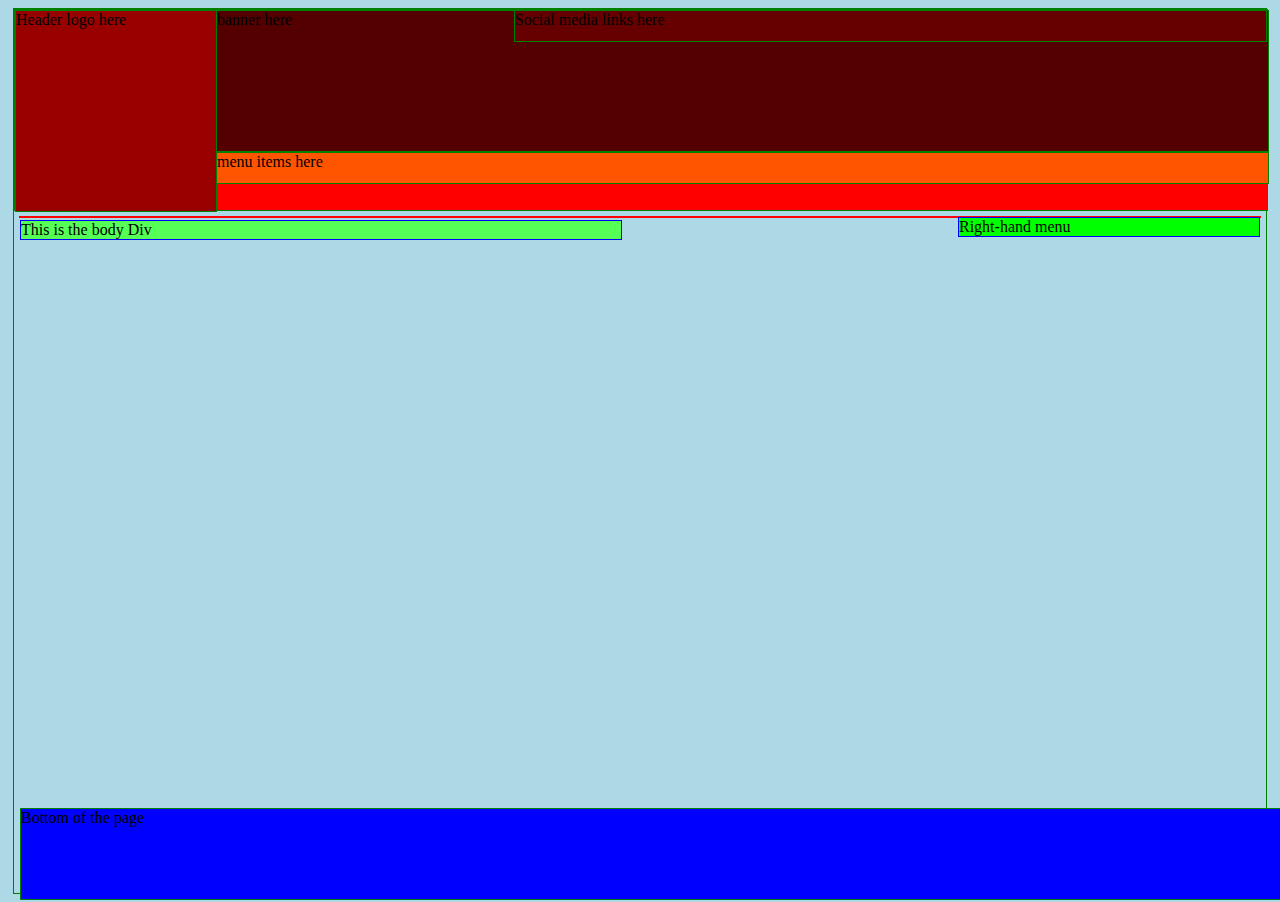
==== index.html @ 09dd8beb "initial commit" ====
﻿<!DOCTYPE html/css>
<html>
<head>
<title>Playing with HTML</title>

<link rel="stylesheet" type="text/css" href="CSSstyle.css">

</head>
<body>
<div id="wholeBody">
	<div id="mainHeaderDiv">
		<div id="headerLogo">
		Header logo here
		</div>
		<div id="headerSocialMedia">
		Social media links here
		</div>
		<div id="headerBanner">
		 banner here
		</div>
		<div id="headerMenu1">
		 menu items here
		</div>
	</div>
	<div id="mainBottomDiv">
		<div id="bodyDiv">
	 	This is the body Div
		</div>
		<div id="rightSideMenu">
		Right-hand menu
		</div>
		<div id="bottomDiv">
		Bottom of the page
		</div>
	</div>
</div>
	

</body>
</html>
---- CSSstyle.css ----
﻿body {
    background-color: lightblue;
}
#wholeBody {
    
    border: 1px solid green;
    margin: 5px;
    height: 100%;

}
#mainHeaderDiv {
    width: 100%;
    height: 200px;
    border: 1px solid green;
    float: top;
    background-color: #ff0000;
}
#headerSocialMedia{
	width: 60%;
    	height: 30px;
    	border: 1px solid green;
    	float: right;
    	background-color: #660000;
	position: relative;
}

#headerLogo{
	width: 200px;
    	height: 100%;
    	border: 1px solid green;
    	float: left;
    	background-color: #990000;
	
}
#headerBanner{
	width: 100%;
    	height: 140px;
    	border: 1px solid green;
    	background-color: #550000;
	position: static;
}
#headerMenu1{
	width: 100%;
    	height: 30px;
    	border: 1px solid green;
    	bottom: 0;
    	background-color: #ff5500;
}
#mainBottomDiv{
	border: 1px solid red;
    	margin: 5px;	
	
    	
	
}
#bodyDiv{
	width: 600px;
    	
    	border: 1px solid blue;
    	background-color: #55ff55;
	float: left;
	position: absolute;
	top: 220px;
}
#rightSideMenu{
	width: 300px;
	border: 1px solid blue;
    	float: right;
    	background-color: #00ff00;
	position: relative;
	
	
	
}
#bottomDiv{
	width: 100%;
    	height: 90px;
    	border: 1px solid green;
    	position: absolute;
    	bottom: 0px;
    	background-color: #0000ff;
}
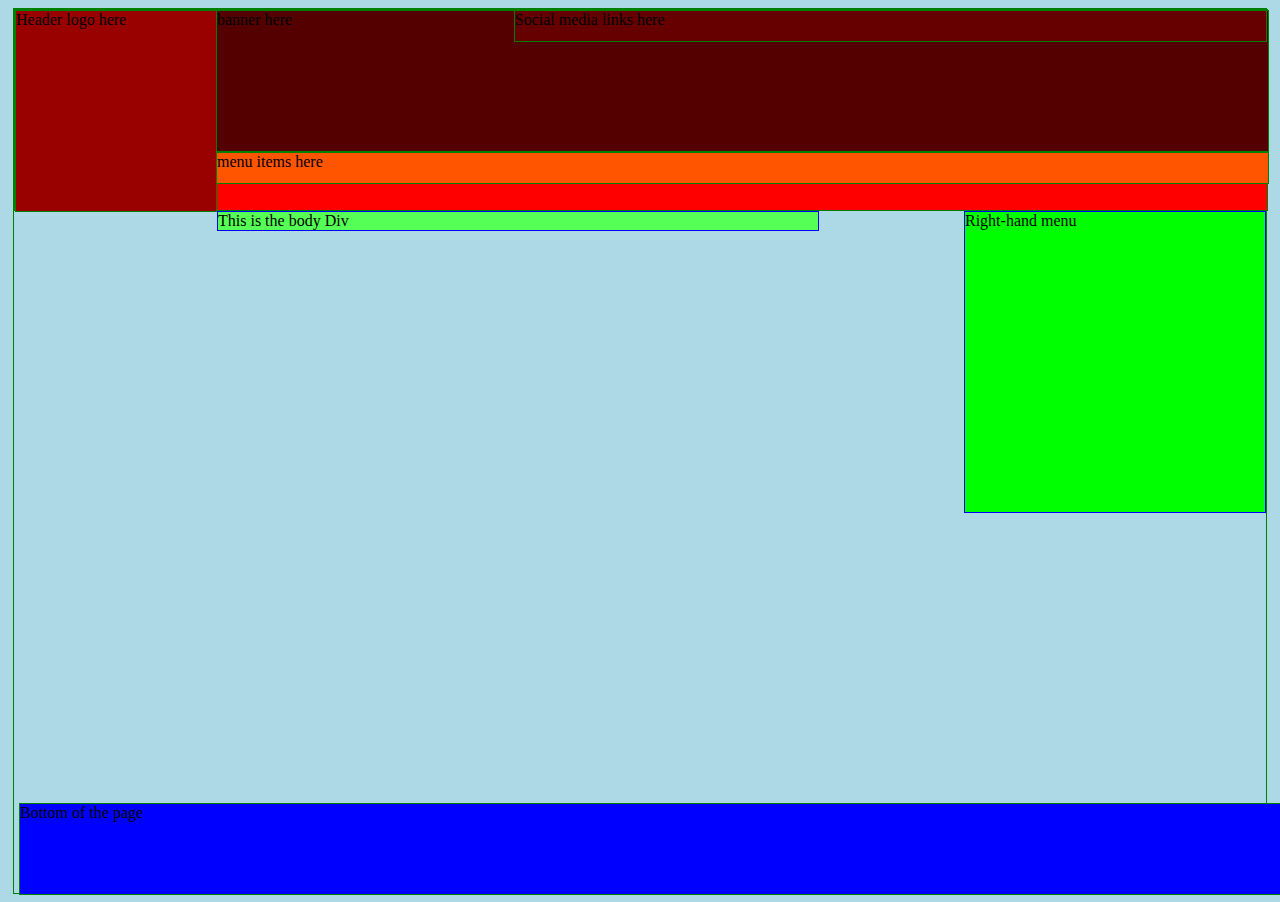
==== commit 28792c33: "more tests" ====
--- a/index.html
+++ b/index.html
@@ -22,19 +22,21 @@
 		 menu items here
 		</div>
 	</div>
-	<div id="mainBottomDiv">
+	
 		<div id="bodyDiv">
 	 	This is the body Div
-		</div>
+		</div>	
 		<div id="rightSideMenu">
 		Right-hand menu
 		</div>
 		<div id="bottomDiv">
 		Bottom of the page
 		</div>
-	</div>
+	
+	
 </div>
-	
+
+
 
 </body>
 </html>--- a/CSSstyle.css
+++ b/CSSstyle.css
@@ -46,24 +46,18 @@
     	bottom: 0;
     	background-color: #ff5500;
 }
-#mainBottomDiv{
-	border: 1px solid red;
-    	margin: 5px;	
-	
-    	
-	
-}
+
 #bodyDiv{
-	width: 600px;
-    	
+	width: 600px;    	
     	border: 1px solid blue;
     	background-color: #55ff55;
 	float: left;
-	position: absolute;
-	top: 220px;
+	position: relative;
+	left: 0px;
 }
 #rightSideMenu{
 	width: 300px;
+	height: 300px;
 	border: 1px solid blue;
     	float: right;
     	background-color: #00ff00;
@@ -73,10 +67,12 @@
 	
 }
 #bottomDiv{
+	
+    	height: 90px;
 	width: 100%;
-    	height: 90px;
     	border: 1px solid green;
     	position: absolute;
     	bottom: 0px;
     	background-color: #0000ff;
+	margin: 5px;
 }
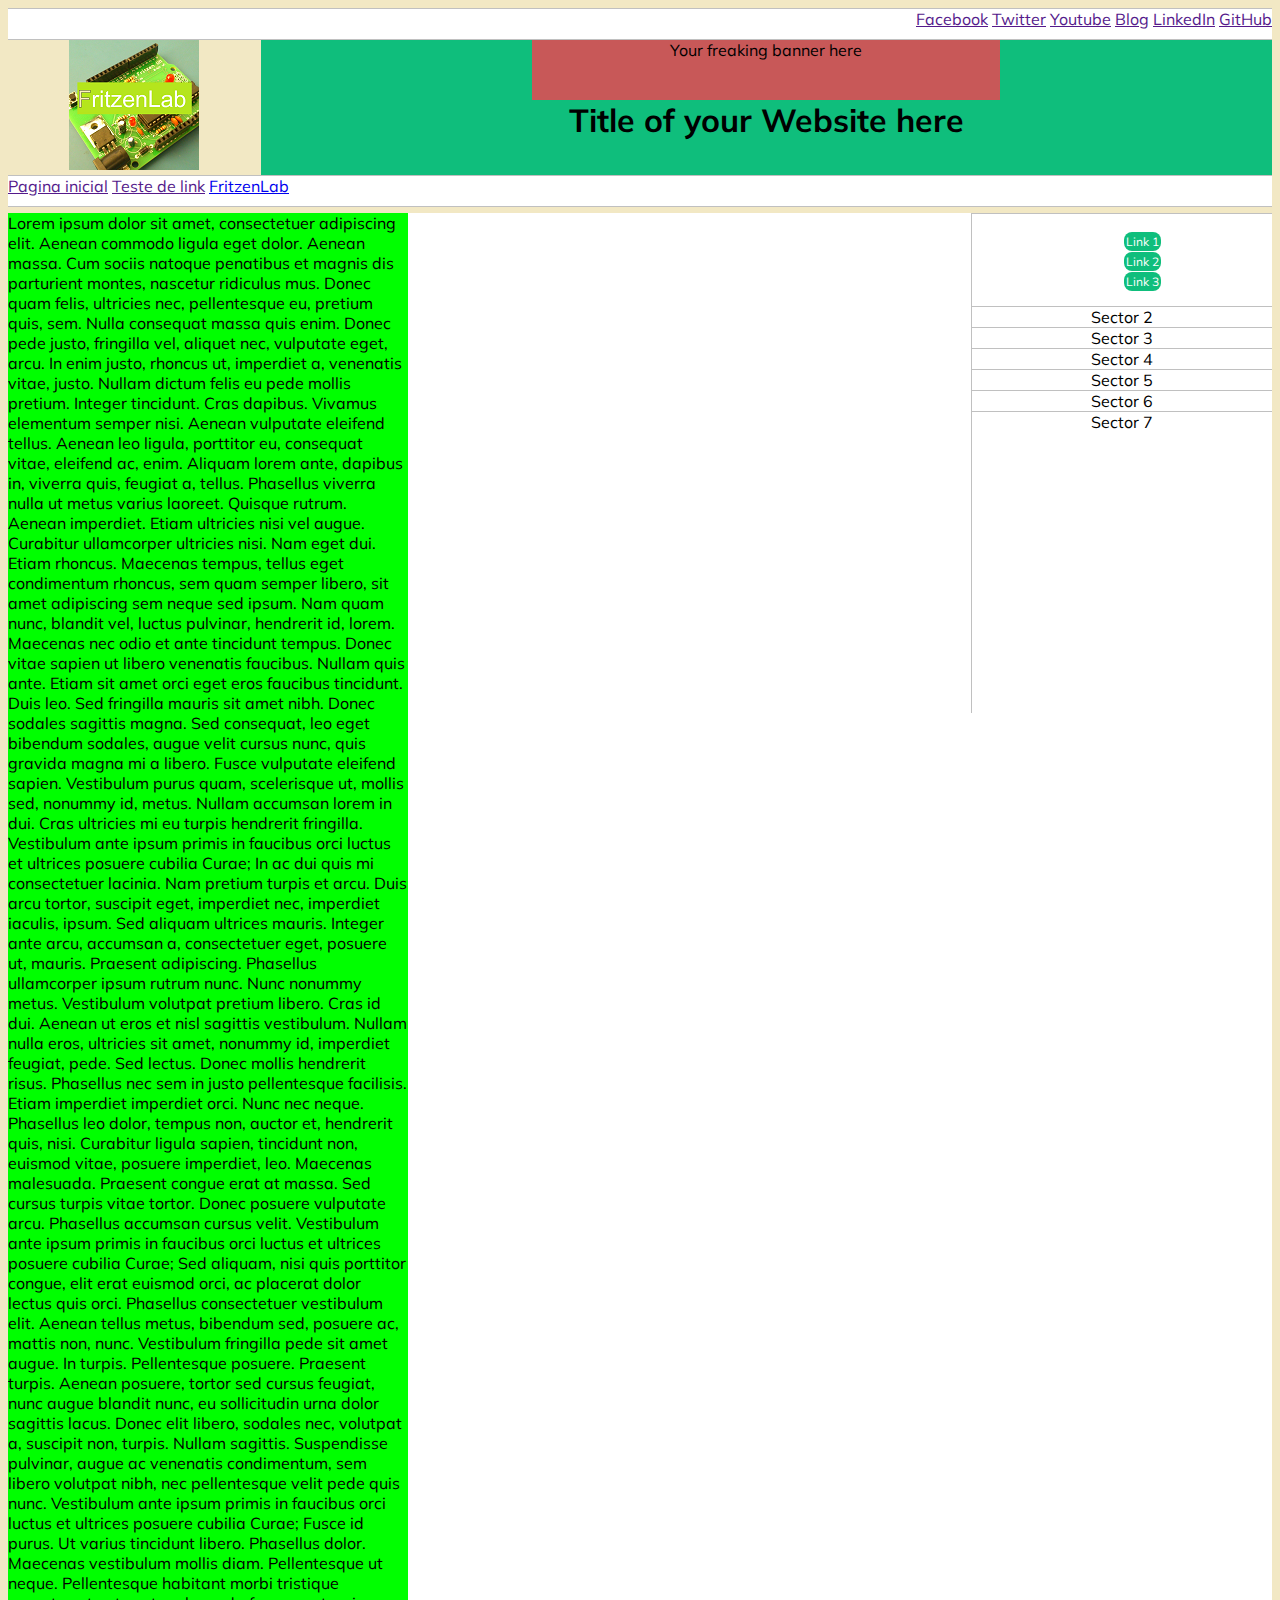
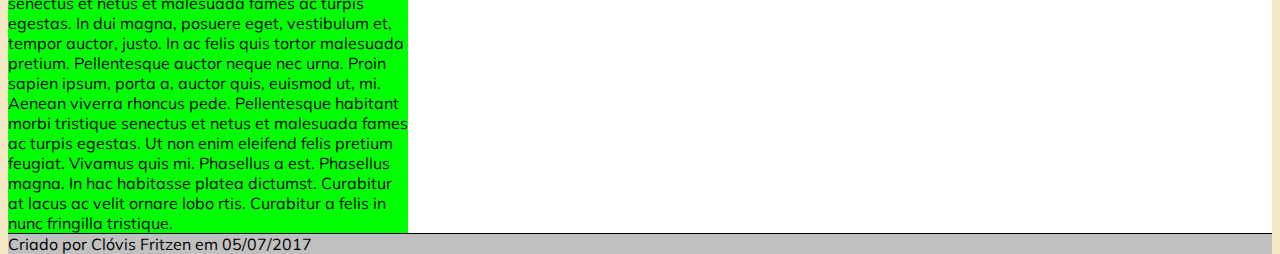
==== commit 81278152: "going forward" ====
--- a/index.html
+++ b/index.html
@@ -4,38 +4,81 @@
 <title>Playing with HTML</title>
 
 <link rel="stylesheet" type="text/css" href="CSSstyle.css">
-
+<link href="https://fonts.googleapis.com/css?family=Muli" rel="stylesheet">
 </head>
 <body>
 <div id="wholeBody">
 	<div id="mainHeaderDiv">
+		<div id="headerSocialMedia">
+		<a href="" target="_blank">Facebook</a>
+		<a href="" target="_blank">Twitter</a>
+		<a href="" target="_blank">Youtube</a>
+		<a href="" target="_blank">Blog</a>
+		<a href="" target="_blank">LinkedIn</a>
+		<a href="" target="_blank">GitHub</a>
+		</div>
+		
+		
+		<div id="headerBanner">
+			
+			<div id="innerBanner">
+			Your freaking banner here
+			</div>
+			<h1 id="pageTitle">Title of your Website here</h1>
+		</div>
 		<div id="headerLogo">
-		Header logo here
-		</div>
-		<div id="headerSocialMedia">
-		Social media links here
-		</div>
-		<div id="headerBanner">
-		 banner here
+		<p id="logo-img"><img src="logo-fritzenlab.png"></p>
 		</div>
 		<div id="headerMenu1">
-		 menu items here
+		 <a href="" target="_top">Pagina inicial</a>
+  		<a href="" target="_top">Teste de link</a>
+  		<a href="http://www.Fritzenlab.com.br" target="_top">FritzenLab</a>
+		
+		</div>
+		
+
+		
+	</div>
+	
+	<div id="bodyDiv">
+		<div id="contentDiv">
+			Lorem ipsum dolor sit amet, consectetuer adipiscing elit. Aenean commodo ligula eget dolor. Aenean massa. Cum sociis natoque penatibus et magnis dis parturient montes, nascetur ridiculus mus. Donec quam felis, ultricies nec, pellentesque eu, pretium quis, sem. Nulla consequat massa quis enim. Donec pede justo, fringilla vel, aliquet nec, vulputate eget, arcu. In enim justo, rhoncus ut, imperdiet a, venenatis vitae, justo. Nullam dictum felis eu pede mollis pretium. Integer tincidunt. Cras dapibus. Vivamus elementum semper nisi. Aenean vulputate eleifend tellus. Aenean leo ligula, porttitor eu, consequat vitae, eleifend ac, enim. Aliquam lorem ante, dapibus in, viverra quis, feugiat a, tellus. Phasellus viverra nulla ut metus varius laoreet. Quisque rutrum. Aenean imperdiet. Etiam ultricies nisi vel augue. Curabitur ullamcorper ultricies nisi. Nam eget dui. Etiam rhoncus. Maecenas tempus, tellus eget condimentum rhoncus, sem quam semper libero, sit amet adipiscing sem neque sed ipsum. Nam quam nunc, blandit 			vel, luctus pulvinar, hendrerit id, lorem. Maecenas nec odio et ante tincidunt tempus. Donec vitae sapien ut libero venenatis faucibus. Nullam quis ante. Etiam sit amet orci eget eros faucibus tincidunt. Duis leo. Sed fringilla mauris sit amet nibh. Donec sodales sagittis magna. Sed consequat, leo eget bibendum sodales, augue velit cursus nunc, quis gravida magna mi a libero. Fusce vulputate eleifend sapien. Vestibulum purus quam, scelerisque ut, mollis sed, nonummy id, metus. Nullam accumsan lorem in dui. Cras ultricies mi eu turpis hendrerit fringilla. Vestibulum ante ipsum primis in faucibus orci luctus et ultrices posuere cubilia Curae; In ac dui quis mi consectetuer lacinia. Nam pretium turpis et arcu. Duis arcu tortor, suscipit eget, imperdiet nec, imperdiet iaculis, ipsum. Sed aliquam ultrices mauris. Integer ante arcu, accumsan a, consectetuer eget, posuere ut, mauris. Praesent adipiscing. Phasellus ullamcorper ipsum rutrum nunc. Nunc nonummy metus. Vestibulum volutpat pretium libero. Cras id dui. 			Aenean ut eros et nisl sagittis vestibulum. Nullam nulla eros, ultricies sit amet, nonummy id, imperdiet feugiat, pede. Sed lectus. Donec mollis hendrerit risus. Phasellus nec sem in justo pellentesque facilisis. Etiam imperdiet imperdiet orci. Nunc nec neque. Phasellus leo dolor, tempus non, auctor et, hendrerit quis, nisi. Curabitur ligula sapien, tincidunt non, euismod vitae, posuere imperdiet, leo. Maecenas malesuada. Praesent congue erat at massa. Sed cursus turpis vitae tortor. Donec posuere vulputate arcu. Phasellus accumsan cursus velit. Vestibulum ante ipsum primis in faucibus orci luctus et ultrices posuere cubilia Curae; Sed aliquam, nisi quis porttitor congue, elit erat euismod orci, ac placerat dolor lectus quis orci. Phasellus consectetuer vestibulum elit. Aenean tellus metus, bibendum sed, posuere ac, mattis non, nunc. Vestibulum fringilla pede sit amet augue. In turpis. Pellentesque posuere. Praesent turpis. Aenean posuere, tortor sed cursus feugiat, nunc augue blandit nunc, eu sollicitudin 			urna dolor sagittis lacus. Donec elit libero, sodales nec, volutpat a, suscipit non, turpis. Nullam sagittis. Suspendisse pulvinar, augue ac venenatis condimentum, sem libero volutpat nibh, nec pellentesque velit pede quis nunc. Vestibulum ante ipsum primis in faucibus orci luctus et ultrices posuere cubilia Curae; Fusce id purus. Ut varius tincidunt libero. Phasellus dolor. Maecenas vestibulum mollis diam. Pellentesque ut neque. Pellentesque habitant morbi tristique senectus et netus et malesuada fames ac turpis egestas. In dui magna, posuere eget, vestibulum et, tempor auctor, justo. In ac felis quis tortor malesuada pretium. Pellentesque auctor neque nec urna. Proin sapien ipsum, porta a, auctor quis, euismod ut, mi. Aenean viverra rhoncus pede. Pellentesque habitant morbi tristique senectus et netus et malesuada fames ac turpis egestas. Ut non enim eleifend felis pretium feugiat. Vivamus quis mi. Phasellus a est. Phasellus magna. In hac habitasse platea dictumst. Curabitur at lacus ac velit ornare lobo			rtis. Curabitur a felis in nunc fringilla tristique.
+		</div>
+	<div id="rightSideMenu">
+		<div id="rSideMenuSector1">
+			<ul id="linksMenu">
+  			<li><a href="" target="_top" id="buttons">Link 1</a></li>
+  			<li><a href="" target="_top" id="buttons">Link 2</a></li>
+  			<li><a href="http://www.Fritzenlab.com.br" target="_top" id="buttons">Link 3</a></li>
+			</ul>
+	
+		</div>
+		<div id="rSideMenuSector2">
+			Sector 2
+		</div>
+		<div id="rSideMenuSector3">
+			Sector 3
+		</div>
+		<div id="rSideMenuSector4">
+			Sector 4
+		</div>
+		<div id="rSideMenuSector5">
+			Sector 5
+		</div>
+		<div id="rSideMenuSector6">
+			Sector 6
+		</div>
+		<div id="rSideMenuSector7">
+			Sector 7
 		</div>
 	</div>
-	
-		<div id="bodyDiv">
-	 	This is the body Div
-		</div>	
-		<div id="rightSideMenu">
-		Right-hand menu
-		</div>
-		<div id="bottomDiv">
-		Bottom of the page
-		</div>
+</div>	
 	
 	
+<div id="bottomDiv">
+	Criado por Clóvis Fritzen em 05/07/2017
+</div>	
 </div>
-
 
 
 </body>
--- a/CSSstyle.css
+++ b/CSSstyle.css
@@ -1,78 +1,195 @@
 ﻿body {
-    background-color: lightblue;
+    	background-color: #f2e8c4;
+	font-family: 'Muli', sans-serif;
+
 }
 #wholeBody {
     
-    border: 1px solid green;
-    margin: 5px;
-    height: 100%;
-
+    	border: 0px solid black;    
+    	height: 90%;
+	min-width:700px;
+    	width: auto !important;
+    	width:700px;
+	
 }
 #mainHeaderDiv {
     width: 100%;
     height: 200px;
-    border: 1px solid green;
+    border: 0px solid black;
     float: top;
-    background-color: #ff0000;
+    background-color: transparent;
+    margin: auto;	
+   
 }
 #headerSocialMedia{
-	width: 60%;
+	width: 100%;
     	height: 30px;
-    	border: 1px solid green;
+    	border-bottom: 1px #c0c0c0 solid;
+	border-top: 1px #c0c0c0 solid;
     	float: right;
-    	background-color: #660000;
+    	background-color: #FFFFFF;
 	position: relative;
+	margin: auto;
+	text-align: right;
 }
 
 #headerLogo{
-	width: 200px;
-    	height: 100%;
-    	border: 1px solid green;
+	width: 20%;
+    	height: 135px;
+    	border: 0px solid black;
     	float: left;
-    	background-color: #990000;
+	align: middle;
+    	background-color: #f2e8c4;
+	margin: auto;
 	
 }
+#logo-img{
+	text-align: center;
+	margin: auto;
+	
+}
+
 #headerBanner{
-	width: 100%;
-    	height: 140px;
-    	border: 1px solid green;
-    	background-color: #550000;
-	position: static;
+	width: 80%;
+    	height: 135px;
+    	border: 0px solid green;
+	float: right;
+    	background-color: #0FBE7C;
+	position: relative;
+	text-align: center;
+		
+	
+}
+#innerBanner{
+	display: inline-block;
+  	margin: 0 auto;
+	width: 468px;
+	height: 60px;
+	background-color: #C85858;
+	left: 50%;
+	align-items: center;
 }
 #headerMenu1{
+	
+    	height: 30px;
 	width: 100%;
-    	height: 30px;
-    	border: 1px solid green;
-    	bottom: 0;
-    	background-color: #ff5500;
+	border-bottom: 1px #c0c0c0 solid;
+	border-top: 1px #c0c0c0 solid;
+    	float: left;
+    	background-color: #FFFFFF;
+	
+	
+  	
+	
 }
 
 #bodyDiv{
-	width: 600px;    	
-    	border: 1px solid blue;
-    	background-color: #55ff55;
-	float: left;
-	position: relative;
-	left: 0px;
+	   	
+    	border: 0px solid #c0c0c0;
+    	background-color: #FFFFFF;
+	float: center;
+	
+	
+	margin: auto;
+	margin-top: 5px;
+	
+  overflow: auto;
+  text-overflow: ellipsis; // This is where the magic happens
+}
+#pageTitle{
+display: block;
+    font-size: 2em;
+    margin-top:0;
+    margin-bottom: 0.67em;
+    margin-left: 0;
+    margin-right: 0;
+    font-weight: bold;	
 }
 #rightSideMenu{
 	width: 300px;
-	height: 300px;
-	border: 1px solid blue;
+	height: 500px;
+	border-left: 1px solid #c0c0c0;
     	float: right;
-    	background-color: #00ff00;
+    	background-color: #FFFFFF;
 	position: relative;
+	margin: auto;
+}
+#rSideMenuSector1{
+	overflow: auto;
+	text-align: center;
+	width: 100%;
+	border-top: 1px #c0c0c0 solid;
 	
+}
+#rSideMenuSector2{
+	text-align: center;
+	width: 100%;
+	overflow: auto;
+	border-top: 1px #c0c0c0 solid;
+}
+#rSideMenuSector3{
+	text-align: center;
+	width: 100%;
+	overflow: auto;
+	border-top: 1px #c0c0c0 solid;
+}
+#rSideMenuSector4{
+	text-align: center;
+	width: 100%;
+	overflow: auto;
+	border-top: 1px #c0c0c0 solid;
+}
+#rSideMenuSector5{
+	text-align: center;
+	width: 100%;
+	overflow: auto;
+	border-top: 1px #c0c0c0 solid;
+}
+#rSideMenuSector6{
+	text-align: center;
+	width: 100%;
+	overflow: auto;
+	border-top: 1px #c0c0c0 solid;
+}
+#rSideMenuSector7{
+	text-align: center;
+	width: 100%;
+	overflow: auto;
+	border-top: 1px #c0c0c0 solid;
+}
+#contentDiv{
 	
-	
+	width: 400px;
+	background-color: 00ff00;
+	display: inline-block;
+  	margin: 0 auto;
+	float: center;
 }
 #bottomDiv{
 	
-    	height: 90px;
+    	background-color: #c0c0c0;
 	width: 100%;
-    	border: 1px solid green;
-    	position: absolute;
-    	bottom: 0px;
-    	background-color: #0000ff;
-	margin: 5px;
+	border-top: 1px #000000 solid;
+	
+	
+
 }
+#linksMenu {
+	list-style-type: none;
+	
+}
+
+
+#buttons {
+margin: 1px;
+width: 100%;
+background-color: #0FBE7C;
+    border: none;
+    color: white;
+    padding: 2px 2px;
+    text-align: center;
+    text-decoration: none;
+    
+    font-size: 12px;
+	border-radius: 8px;
+}
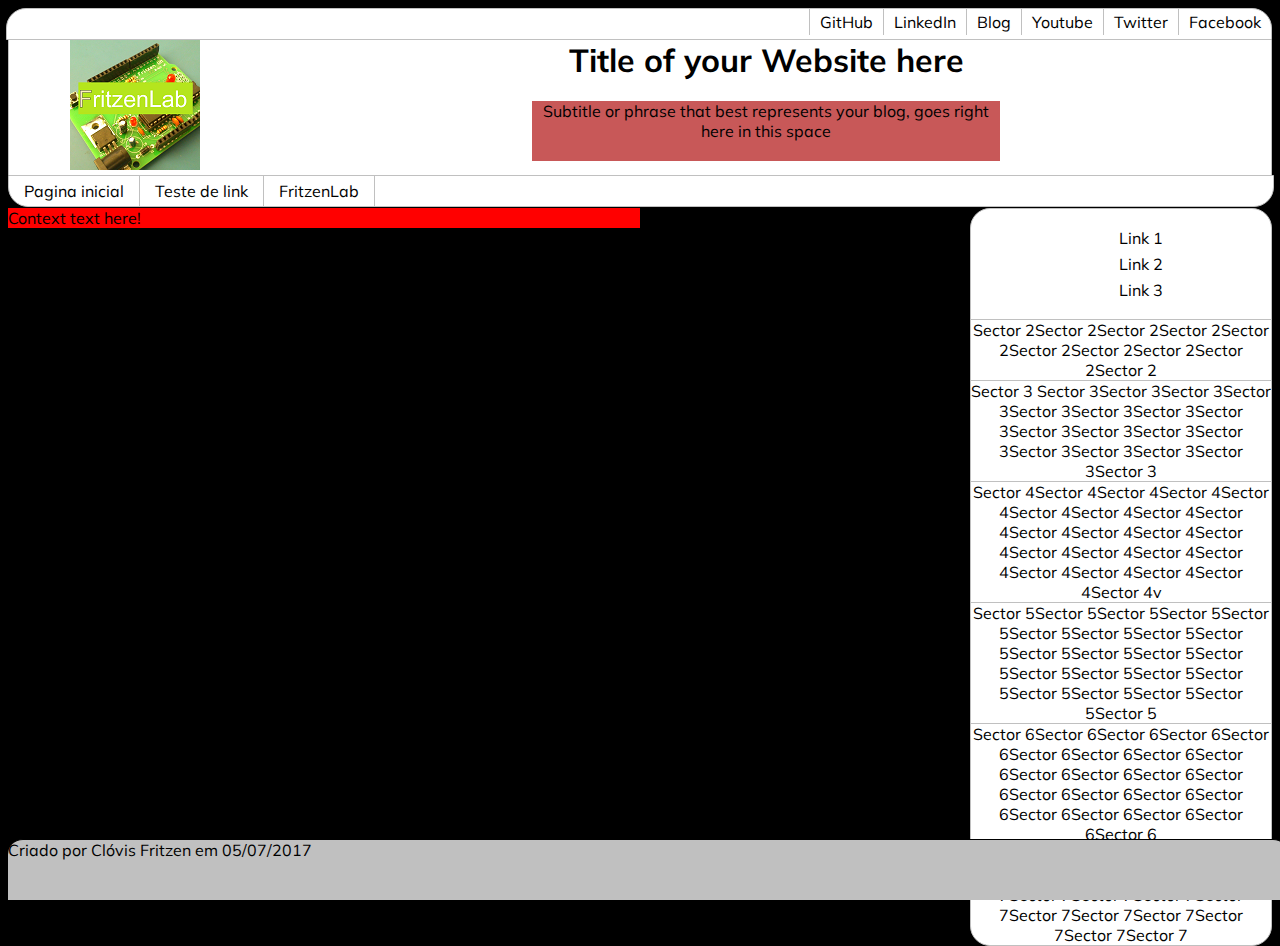
==== commit 2405a1a8: "better layout and more css" ====
--- a/index.html
+++ b/index.html
@@ -1,5 +1,5 @@
-﻿<!DOCTYPE html/css>
-<html>
+﻿<!DOCTYPE html>
+<html lang="en">
 <head>
 <title>Playing with HTML</title>
 
@@ -7,79 +7,91 @@
 <link href="https://fonts.googleapis.com/css?family=Muli" rel="stylesheet">
 </head>
 <body>
+
 <div id="wholeBody">
 	<div id="mainHeaderDiv">
 		<div id="headerSocialMedia">
-		<a href="" target="_blank">Facebook</a>
-		<a href="" target="_blank">Twitter</a>
-		<a href="" target="_blank">Youtube</a>
-		<a href="" target="_blank">Blog</a>
-		<a href="" target="_blank">LinkedIn</a>
-		<a href="" target="_blank">GitHub</a>
+		<ul>
+		<li><a href="" target="_blank">Facebook</a></li>
+		<li><a href="" target="_blank">Twitter</a></li>
+		<li><a href="" target="_blank">Youtube</a></li>
+		<li><a href="" target="_blank">Blog</a></li>
+		<li><a href="" target="_blank">LinkedIn</a></li>
+		<li><a href="" target="_blank">GitHub</a></li>
+		</ul>
 		</div>
 		
 		
 		<div id="headerBanner">
 			
-			<div id="innerBanner">
-			Your freaking banner here
+			
+			<h1 id="pageTitle">Title of your Website here</h1>
+			<div id="titlePhrase">
+			Subtitle or phrase that best represents your blog, goes right here in this space
 			</div>
-			<h1 id="pageTitle">Title of your Website here</h1>
 		</div>
 		<div id="headerLogo">
-		<p id="logo-img"><img src="logo-fritzenlab.png"></p>
+		<p id="logo-img"><img src="logo-fritzenlab.png" alt="Website logo"></p>
 		</div>
 		<div id="headerMenu1">
-		 <a href="" target="_top">Pagina inicial</a>
-  		<a href="" target="_top">Teste de link</a>
-  		<a href="http://www.Fritzenlab.com.br" target="_top">FritzenLab</a>
-		
+		<ul>
+			<li><a href="" target="_top">Pagina inicial</a></li>
+  			<li><a href="" target="_top">Teste de link</a></li>
+  			<li><a href="http://www.Fritzenlab.com.br" target="_top">FritzenLab</a></li>
+		</ul>
 		</div>
 		
 
 		
 	</div>
 	
-	<div id="bodyDiv">
+	
 		<div id="contentDiv">
-			Lorem ipsum dolor sit amet, consectetuer adipiscing elit. Aenean commodo ligula eget dolor. Aenean massa. Cum sociis natoque penatibus et magnis dis parturient montes, nascetur ridiculus mus. Donec quam felis, ultricies nec, pellentesque eu, pretium quis, sem. Nulla consequat massa quis enim. Donec pede justo, fringilla vel, aliquet nec, vulputate eget, arcu. In enim justo, rhoncus ut, imperdiet a, venenatis vitae, justo. Nullam dictum felis eu pede mollis pretium. Integer tincidunt. Cras dapibus. Vivamus elementum semper nisi. Aenean vulputate eleifend tellus. Aenean leo ligula, porttitor eu, consequat vitae, eleifend ac, enim. Aliquam lorem ante, dapibus in, viverra quis, feugiat a, tellus. Phasellus viverra nulla ut metus varius laoreet. Quisque rutrum. Aenean imperdiet. Etiam ultricies nisi vel augue. Curabitur ullamcorper ultricies nisi. Nam eget dui. Etiam rhoncus. Maecenas tempus, tellus eget condimentum rhoncus, sem quam semper libero, sit amet adipiscing sem neque sed ipsum. Nam quam nunc, blandit 			vel, luctus pulvinar, hendrerit id, lorem. Maecenas nec odio et ante tincidunt tempus. Donec vitae sapien ut libero venenatis faucibus. Nullam quis ante. Etiam sit amet orci eget eros faucibus tincidunt. Duis leo. Sed fringilla mauris sit amet nibh. Donec sodales sagittis magna. Sed consequat, leo eget bibendum sodales, augue velit cursus nunc, quis gravida magna mi a libero. Fusce vulputate eleifend sapien. Vestibulum purus quam, scelerisque ut, mollis sed, nonummy id, metus. Nullam accumsan lorem in dui. Cras ultricies mi eu turpis hendrerit fringilla. Vestibulum ante ipsum primis in faucibus orci luctus et ultrices posuere cubilia Curae; In ac dui quis mi consectetuer lacinia. Nam pretium turpis et arcu. Duis arcu tortor, suscipit eget, imperdiet nec, imperdiet iaculis, ipsum. Sed aliquam ultrices mauris. Integer ante arcu, accumsan a, consectetuer eget, posuere ut, mauris. Praesent adipiscing. Phasellus ullamcorper ipsum rutrum nunc. Nunc nonummy metus. Vestibulum volutpat pretium libero. Cras id dui. 			Aenean ut eros et nisl sagittis vestibulum. Nullam nulla eros, ultricies sit amet, nonummy id, imperdiet feugiat, pede. Sed lectus. Donec mollis hendrerit risus. Phasellus nec sem in justo pellentesque facilisis. Etiam imperdiet imperdiet orci. Nunc nec neque. Phasellus leo dolor, tempus non, auctor et, hendrerit quis, nisi. Curabitur ligula sapien, tincidunt non, euismod vitae, posuere imperdiet, leo. Maecenas malesuada. Praesent congue erat at massa. Sed cursus turpis vitae tortor. Donec posuere vulputate arcu. Phasellus accumsan cursus velit. Vestibulum ante ipsum primis in faucibus orci luctus et ultrices posuere cubilia Curae; Sed aliquam, nisi quis porttitor congue, elit erat euismod orci, ac placerat dolor lectus quis orci. Phasellus consectetuer vestibulum elit. Aenean tellus metus, bibendum sed, posuere ac, mattis non, nunc. Vestibulum fringilla pede sit amet augue. In turpis. Pellentesque posuere. Praesent turpis. Aenean posuere, tortor sed cursus feugiat, nunc augue blandit nunc, eu sollicitudin 			urna dolor sagittis lacus. Donec elit libero, sodales nec, volutpat a, suscipit non, turpis. Nullam sagittis. Suspendisse pulvinar, augue ac venenatis condimentum, sem libero volutpat nibh, nec pellentesque velit pede quis nunc. Vestibulum ante ipsum primis in faucibus orci luctus et ultrices posuere cubilia Curae; Fusce id purus. Ut varius tincidunt libero. Phasellus dolor. Maecenas vestibulum mollis diam. Pellentesque ut neque. Pellentesque habitant morbi tristique senectus et netus et malesuada fames ac turpis egestas. In dui magna, posuere eget, vestibulum et, tempor auctor, justo. In ac felis quis tortor malesuada pretium. Pellentesque auctor neque nec urna. Proin sapien ipsum, porta a, auctor quis, euismod ut, mi. Aenean viverra rhoncus pede. Pellentesque habitant morbi tristique senectus et netus et malesuada fames ac turpis egestas. Ut non enim eleifend felis pretium feugiat. Vivamus quis mi. Phasellus a est. Phasellus magna. In hac habitasse platea dictumst. Curabitur at lacus ac velit ornare lobo			rtis. Curabitur a felis in nunc fringilla tristique.
+			Context text here!
+			<script>
+				function load_home() {
+     				document.getElementById("contentDiv").innerHTML='<object type="text/html" data="TestText.html" ></object>';
+				
+				}
+			</script>
 		</div>
+	
 	<div id="rightSideMenu">
 		<div id="rSideMenuSector1">
 			<ul id="linksMenu">
-  			<li><a href="" target="_top" id="buttons">Link 1</a></li>
-  			<li><a href="" target="_top" id="buttons">Link 2</a></li>
-  			<li><a href="http://www.Fritzenlab.com.br" target="_top" id="buttons">Link 3</a></li>
+  			<li><a href="#" onclick="load_home()" >Link 1</a></li>
+  			<li><a href="" target="_top">Link 2</a></li>
+  			<li><a href="http://www.Fritzenlab.com.br" target="_top">Link 3</a></li>
 			</ul>
 	
 		</div>
 		<div id="rSideMenuSector2">
-			Sector 2
+			Sector 2Sector 2Sector 2Sector 2Sector 2Sector 2Sector 2Sector 2Sector 2Sector 2
 		</div>
 		<div id="rSideMenuSector3">
-			Sector 3
+			Sector 3	Sector 3Sector 3Sector 3Sector 3Sector 3Sector 3Sector 3Sector 3Sector 3Sector 3Sector 3Sector 3Sector 3Sector 3Sector 3Sector 3Sector 3
 		</div>
 		<div id="rSideMenuSector4">
-			Sector 4
+			Sector 4Sector 4Sector 4Sector 4Sector 4Sector 4Sector 4Sector 4Sector 4Sector 4Sector 4Sector 4Sector 4Sector 4Sector 4Sector 4Sector 4Sector 4Sector 4Sector 4Sector 4Sector 4v
 		</div>
 		<div id="rSideMenuSector5">
-			Sector 5
+			Sector 5Sector 5Sector 5Sector 5Sector 5Sector 5Sector 5Sector 5Sector 5Sector 5Sector 5Sector 5Sector 5Sector 5Sector 5Sector 5Sector 5Sector 5Sector 5Sector 5Sector 5Sector 5
 		</div>
 		<div id="rSideMenuSector6">
-			Sector 6
+			Sector 6Sector 6Sector 6Sector 6Sector 6Sector 6Sector 6Sector 6Sector 6Sector 6Sector 6Sector 6Sector 6Sector 6Sector 6Sector 6Sector 6Sector 6Sector 6Sector 6Sector 6Sector 6
 		</div>
 		<div id="rSideMenuSector7">
-			Sector 7
+			Sector 7Sector 7Sector 7Sector 7Sector 7Sector 7Sector 7Sector 7Sector 7Sector 7Sector 7Sector 7Sector 7Sector 7Sector 7Sector 7Sector 7Sector 7Sector 7
 		</div>
 	</div>
-</div>	
+
 	
-	
+
+
+</div>
 <div id="bottomDiv">
 	Criado por Clóvis Fritzen em 05/07/2017
 </div>	
-</div>
-
 
 </body>
 </html>--- a/CSSstyle.css
+++ b/CSSstyle.css
@@ -1,5 +1,5 @@
 ﻿body {
-    	background-color: #f2e8c4;
+    	background-color: #000;
 	font-family: 'Muli', sans-serif;
 
 }
@@ -13,19 +13,21 @@
 	
 }
 #mainHeaderDiv {
-    width: 100%;
-    height: 200px;
-    border: 0px solid black;
-    float: top;
-    background-color: transparent;
-    margin: auto;	
+	
+    	width: 100%;
+    	height: 200px;
+    	border: 0px solid #000;
+	float: top;
+    	background-color: transparent;
+    	margin: auto;	
    
 }
 #headerSocialMedia{
+	
 	width: 100%;
     	height: 30px;
-    	border-bottom: 1px #c0c0c0 solid;
-	border-top: 1px #c0c0c0 solid;
+    	border: 1px #c0c0c0 solid;
+	border-radius: 20px 20px 0px 0px;
     	float: right;
     	background-color: #FFFFFF;
 	position: relative;
@@ -33,13 +35,44 @@
 	text-align: right;
 }
 
+#headerSocialMedia ul {
+    list-style-type: none;
+    margin: 0;
+    padding: 0;
+    overflow: hidden;
+    
+}
+
+#headerSocialMedia li {
+    	float: right;
+	border-left: 1px solid #c0c0c0;
+}
+
+#headerSocialMedia li a {
+    display: block;
+    color: #000000;
+    text-align: center;
+    padding: 3px 10px;
+    text-decoration: none;
+}
+
+
+#headerSocialMedia li a:hover {
+    	background-color: #0FBE7C;
+	color: #ffffff;
+}
+
+#headerSocialMedia .active {
+    background-color: #0FBE7C;
+}
+
 #headerLogo{
-	width: 20%;
+	width: 19.9%;
     	height: 135px;
-    	border: 0px solid black;
+    	border-left: 1px solid #c0c0c0;
     	float: left;
 	align: middle;
-    	background-color: #f2e8c4;
+    	background-color: #ffffff;
 	margin: auto;
 	
 }
@@ -50,17 +83,17 @@
 }
 
 #headerBanner{
-	width: 80%;
+	width: 79.9%;
     	height: 135px;
-    	border: 0px solid green;
-	float: right;
-    	background-color: #0FBE7C;
+    	border-right: 1px solid #c0c0c0;
+	float:right;
+    	background-color: #ffffff;
 	position: relative;
 	text-align: center;
 		
 	
 }
-#innerBanner{
+#titlePhrase{
 	display: inline-block;
   	margin: 0 auto;
 	width: 468px;
@@ -70,31 +103,62 @@
 	align-items: center;
 }
 #headerMenu1{
-	
+	border-radius: 0px 0px 20px 20px;
     	height: 30px;
 	width: 100%;
-	border-bottom: 1px #c0c0c0 solid;
-	border-top: 1px #c0c0c0 solid;
+	border: 1px #c0c0c0 solid;
+	
     	float: left;
     	background-color: #FFFFFF;
-	
-	
-  	
-	
+}
+#headerMenu1 ul {
+    list-style-type: none;
+    margin: 0;
+    padding: 0;
+    overflow: hidden;
+    
+}
+
+#headerMenu1 li {
+    	float: left;
+	border-right: 1px solid #c0c0c0;
+}
+
+#headerMenu1 li a {
+    display: block;
+    color: #000000;
+    text-align: center;
+    padding: 5px 15px;
+    text-decoration: none;
+}
+
+
+#headerMenu1 li a:hover {
+    	background-color: #0FBE7C;
+	color: #ffffff;
+}
+
+#headerMenu1 .active {
+    background-color: #0FBE7C;
 }
 
 #bodyDiv{
-	   	
+	 
+	width: 100%;  	
     	border: 0px solid #c0c0c0;
     	background-color: #FFFFFF;
+	float: left;
+	margin: auto;
+	margin-top: 5px;
+	overflow: auto;
+  	text-overflow: ellipsis; // This is where the magic happens
+}
+#contentDiv{
+	background-color: #ff0000;
+	width: 50%;
 	float: center;
-	
-	
-	margin: auto;
-	margin-top: 5px;
-	
-  overflow: auto;
-  text-overflow: ellipsis; // This is where the magic happens
+	overflow: auto;
+  	text-overflow: ellipsis; // This is where the magic happens
 }
 #pageTitle{
 display: block;
@@ -106,19 +170,20 @@
     font-weight: bold;	
 }
 #rightSideMenu{
+	border-radius: 20px 20px 20px 20px;
 	width: 300px;
-	height: 500px;
-	border-left: 1px solid #c0c0c0;
+	
+	border: 1px solid #c0c0c0;
     	float: right;
     	background-color: #FFFFFF;
 	position: relative;
-	margin: auto;
+	margin: 0;
 }
 #rSideMenuSector1{
 	overflow: auto;
 	text-align: center;
 	width: 100%;
-	border-top: 1px #c0c0c0 solid;
+	
 	
 }
 #rSideMenuSector2{
@@ -159,37 +224,58 @@
 }
 #contentDiv{
 	
-	width: 400px;
+	min-width: 500px;
+	
 	background-color: 00ff00;
 	display: inline-block;
   	margin: 0 auto;
 	float: center;
+	overflow: auto;
 }
 #bottomDiv{
 	
     	background-color: #c0c0c0;
 	width: 100%;
+	height: 60px;
 	border-top: 1px #000000 solid;
+	border-radius: 15px 15px 0px 0px;	
+	position:absolute;
+   	bottom:0;
+	
 	
 	
 
 }
 #linksMenu {
 	list-style-type: none;
-	
-}
-
-
-#buttons {
-margin: 1px;
-width: 100%;
-background-color: #0FBE7C;
-    border: none;
+	float: center;
+	
+}
+
+
+#linksMenu ul {
+    list-style-type: none;
+    margin: 0px;
+    padding: 0;
+    
+    
+}
+
+#linksMenu li a {
+    display: block;
+    color: #000;
+    padding: 3px 0px;
+    text-decoration: none;
+}
+
+
+#linksMenu li a:hover {
+    background-color: #0FBE7C;
     color: white;
-    padding: 2px 2px;
-    text-align: center;
-    text-decoration: none;
-    
-    font-size: 12px;
-	border-radius: 8px;
-}
+}
+#linksMenu .active {
+    background-color: #0FBE7C;
+    color: white;
+}
+
+
